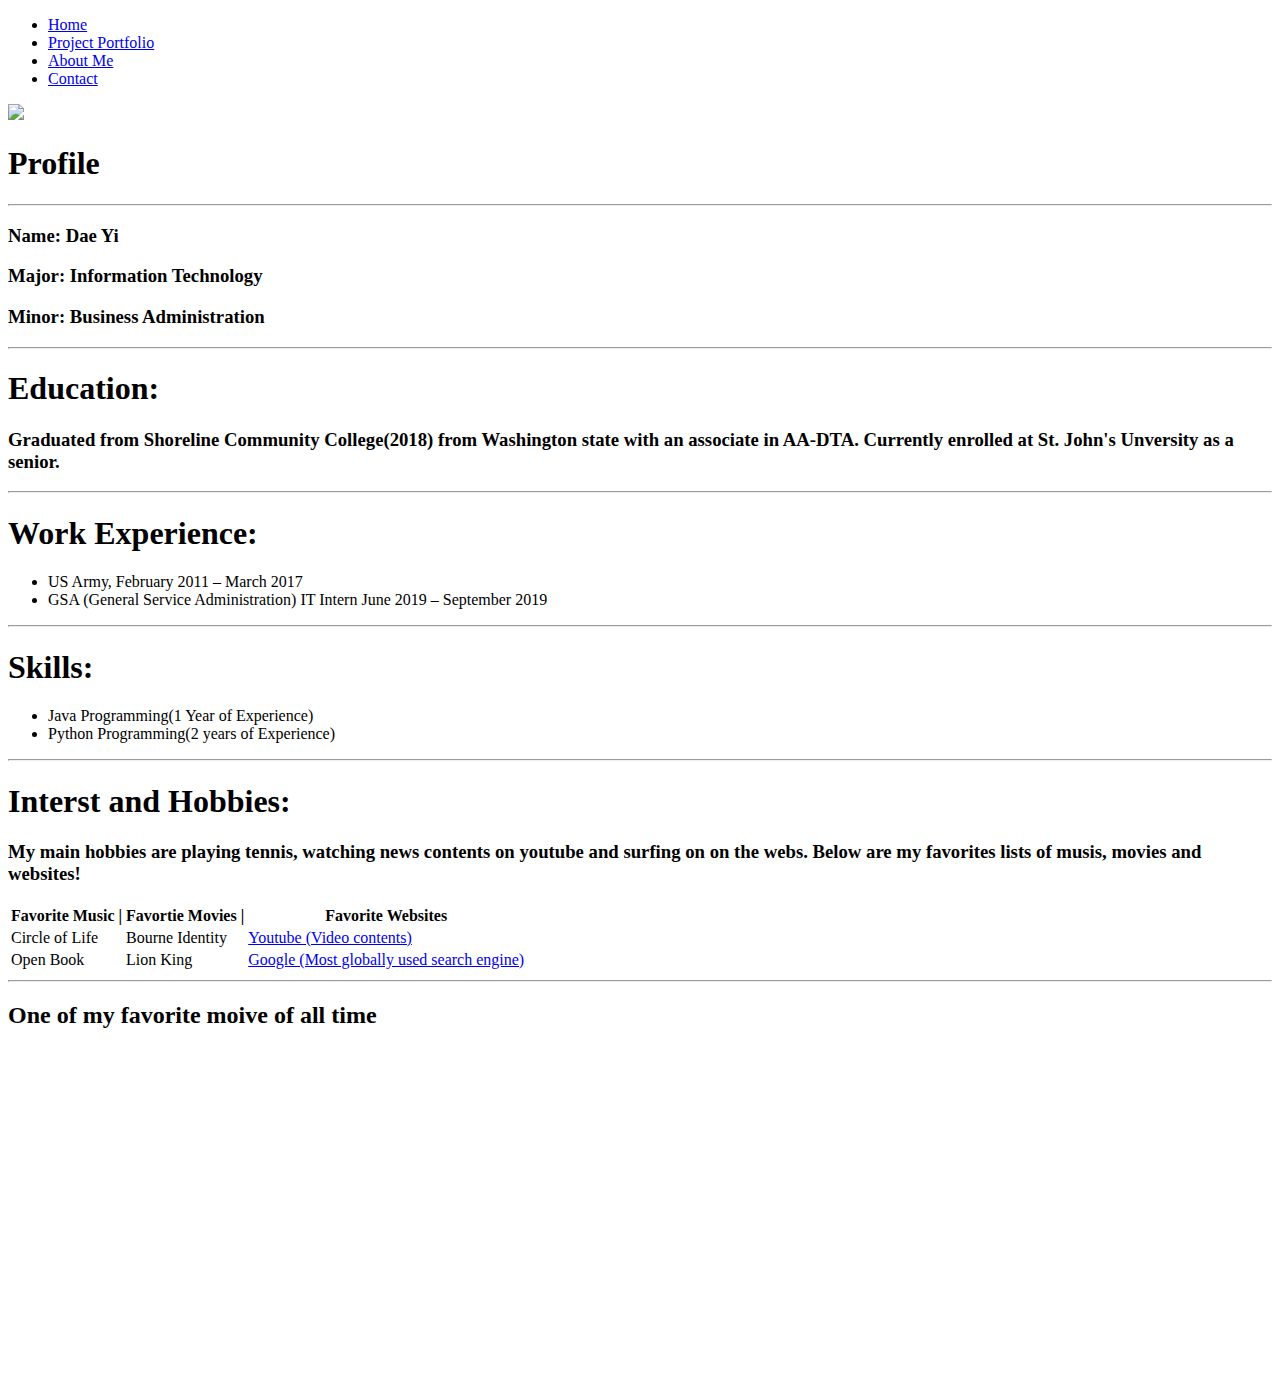
==== about.html @ b2b23621 "Add files via upload" ====
<!DOCTYPE html>
<html>
<head>
  <title>Milestone Project</title>
  <meta charset="UTF-8">
</head>

<body>
  <nav>
    <ul>
      <li><a href="index.html">Home</a></li>
      <li><a href="portfolio.html">Project Portfolio</a></li>
      <li><a href="about.html">About Me</a></li>
      <li><a href="contact.html">Contact</a></li>
    </ul>
  </nav>

   <img src="https://images-na.ssl-images-amazon.com/images/I/61oT0J2ipHL._AC_UL1000_.jpg"width="10%">
   <h1>Profile</h1>
   <hr>
   <h3>Name: Dae Yi</h2>
   <h3>Major: Information Technology</h3>
   <h3>Minor: Business Administration</h3>

   <hr>
   <h1>Education:</h1>
   <h3>Graduated from Shoreline Community College(2018) from Washington state with an associate in AA-DTA. Currently enrolled at St. John's Unversity as a senior.</h3>
   <hr>

   <h1>Work Experience:</h1>
   <ul>
     <li>US Army, February 2011 – March 2017</li>
     <li>GSA (General Service Administration) IT Intern June 2019 – September 2019</li>
   </ul>
   <hr>

   <h1>Skills:</h1>
   <ul>
    <li>Java Programming(1 Year of Experience)</li>
    <li>Python Programming(2 years of Experience)</li>
   </ul>
   <hr>

   <h1>Interst and Hobbies:</h1>
   <h3>My main hobbies are playing tennis, watching news contents on youtube and surfing on on the webs. Below are my favorites lists of musis, movies and websites!</h3>

   <table>
     <tr>
       <th>Favorite Music |</th>
       <th>Favortie Movies |</th>
       <th>Favorite Websites</th>
     </tr>
     <tr>
       <td>Circle of Life</td>
       <td>Bourne Identity</td>
       <td>
         <a href="http://www.youtube.com"target="blank">
           <div style="height:100%;width:100%">
             Youtube (Video contents)
           </div>
         </a>
       </td>
     </tr>
     <tr>
       <td>Open Book</td>
       <td>Lion King</td>
       <td>
         <a href="http://www.google.com"target="blank">
           <div style="height:100%;width:100%">
           Google (Most globally used search engine)
          </div>
         </a>
       </td>
     </tr>
   </table>
   <hr>

   <div>
     <h2>One of my favorite moive of all time</h2>
     <iframe src="https://www.youtube.com/embed/GibiNy4d4gc" width="560" height="315" frameborder="0" allowfullscreen></iframe>
   </div>



</body>
</html>
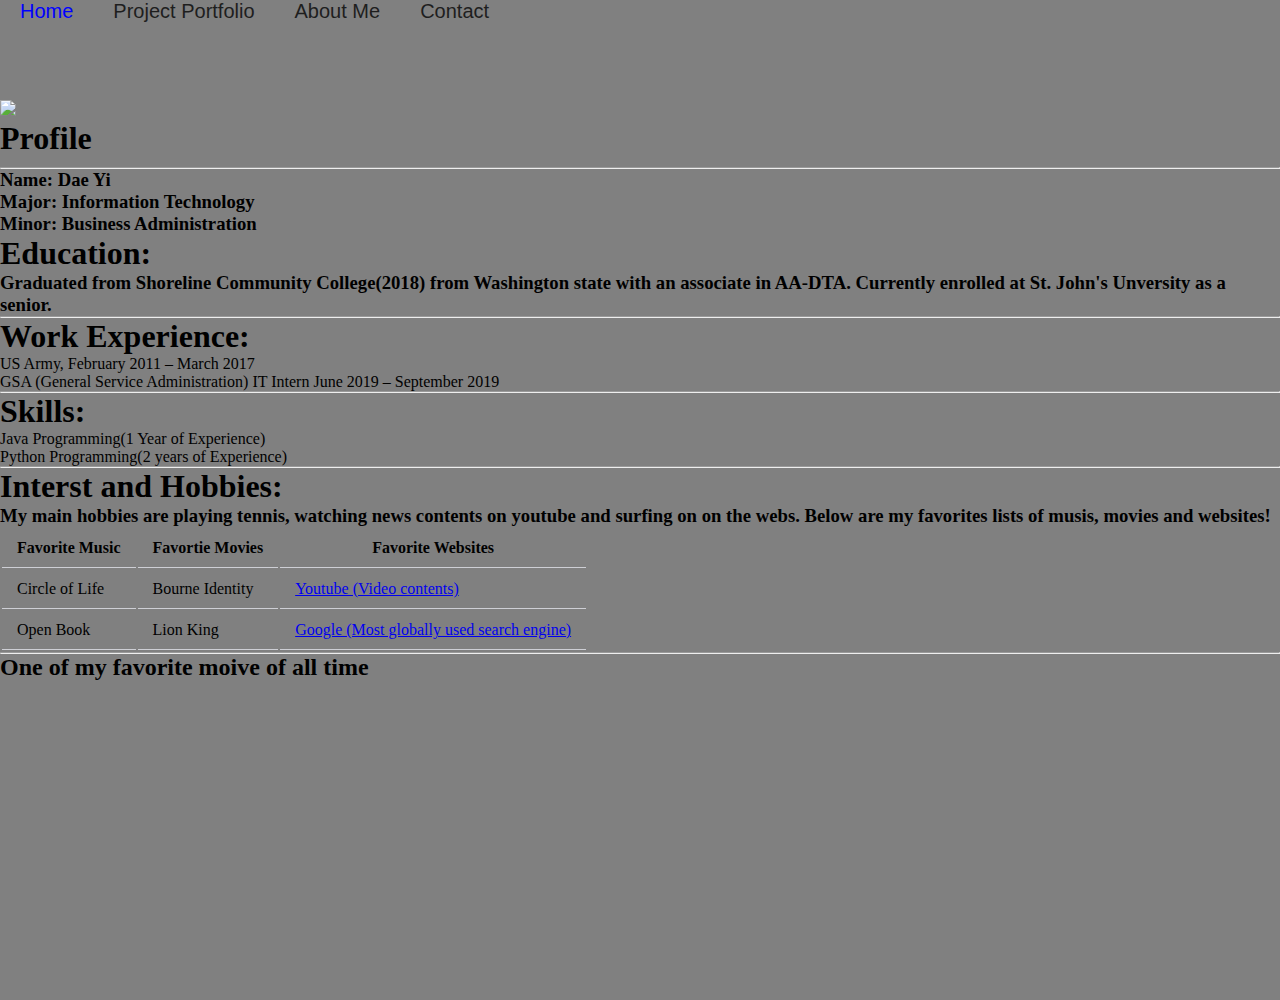
==== commit fe200cf1: "Add files via upload" ====
--- a/about.html
+++ b/about.html
@@ -3,11 +3,13 @@
 <head>
   <title>Milestone Project</title>
   <meta charset="UTF-8">
+  <link rel="stylesheet" href="style1.css">
 </head>
 
 <body>
   <nav>
-    <ul>
+
+    <ul class="first">
       <li><a href="index.html">Home</a></li>
       <li><a href="portfolio.html">Project Portfolio</a></li>
       <li><a href="about.html">About Me</a></li>
@@ -17,24 +19,25 @@
 
    <img src="https://images-na.ssl-images-amazon.com/images/I/61oT0J2ipHL._AC_UL1000_.jpg"width="10%">
    <h1>Profile</h1>
-   <hr>
+   <hr style="margin-top:10px";>
    <h3>Name: Dae Yi</h2>
    <h3>Major: Information Technology</h3>
    <h3>Minor: Business Administration</h3>
 
-   <hr>
    <h1>Education:</h1>
    <h3>Graduated from Shoreline Community College(2018) from Washington state with an associate in AA-DTA. Currently enrolled at St. John's Unversity as a senior.</h3>
    <hr>
 
    <h1>Work Experience:</h1>
-   <ul>
+
+    <ul>
      <li>US Army, February 2011 – March 2017</li>
      <li>GSA (General Service Administration) IT Intern June 2019 – September 2019</li>
    </ul>
    <hr>
 
    <h1>Skills:</h1>
+
    <ul>
     <li>Java Programming(1 Year of Experience)</li>
     <li>Python Programming(2 years of Experience)</li>
@@ -46,8 +49,8 @@
 
    <table>
      <tr>
-       <th>Favorite Music |</th>
-       <th>Favortie Movies |</th>
+       <th>Favorite Music</th>
+       <th>Favortie Movies</th>
        <th>Favorite Websites</th>
      </tr>
      <tr>
--- a/style1.css
+++ b/style1.css
@@ -0,0 +1,45 @@
+* {
+  margin: 0;
+  padding: 0;
+}
+
+body {
+  background-color: grey;
+}
+
+nav {
+  width: 100%;
+  height: 100px;
+  background-color: inherit;
+}
+
+ul {
+
+}
+
+ul.first li {
+  list-style: none;
+  float: left;
+}
+
+ul li a {
+  display: block;
+  text-decoration: none;
+  font-size: 20px;
+  font-family: arial;
+  color: #1e1e1e;
+  padding: 0 20px;
+}
+
+ul li a:hover {
+  color: blue;
+}
+table {
+  border-collapse: separate;
+}
+
+th,
+td {
+  border-bottom: 1px solid #cecfd5;
+  padding: 10px 15px;
+}
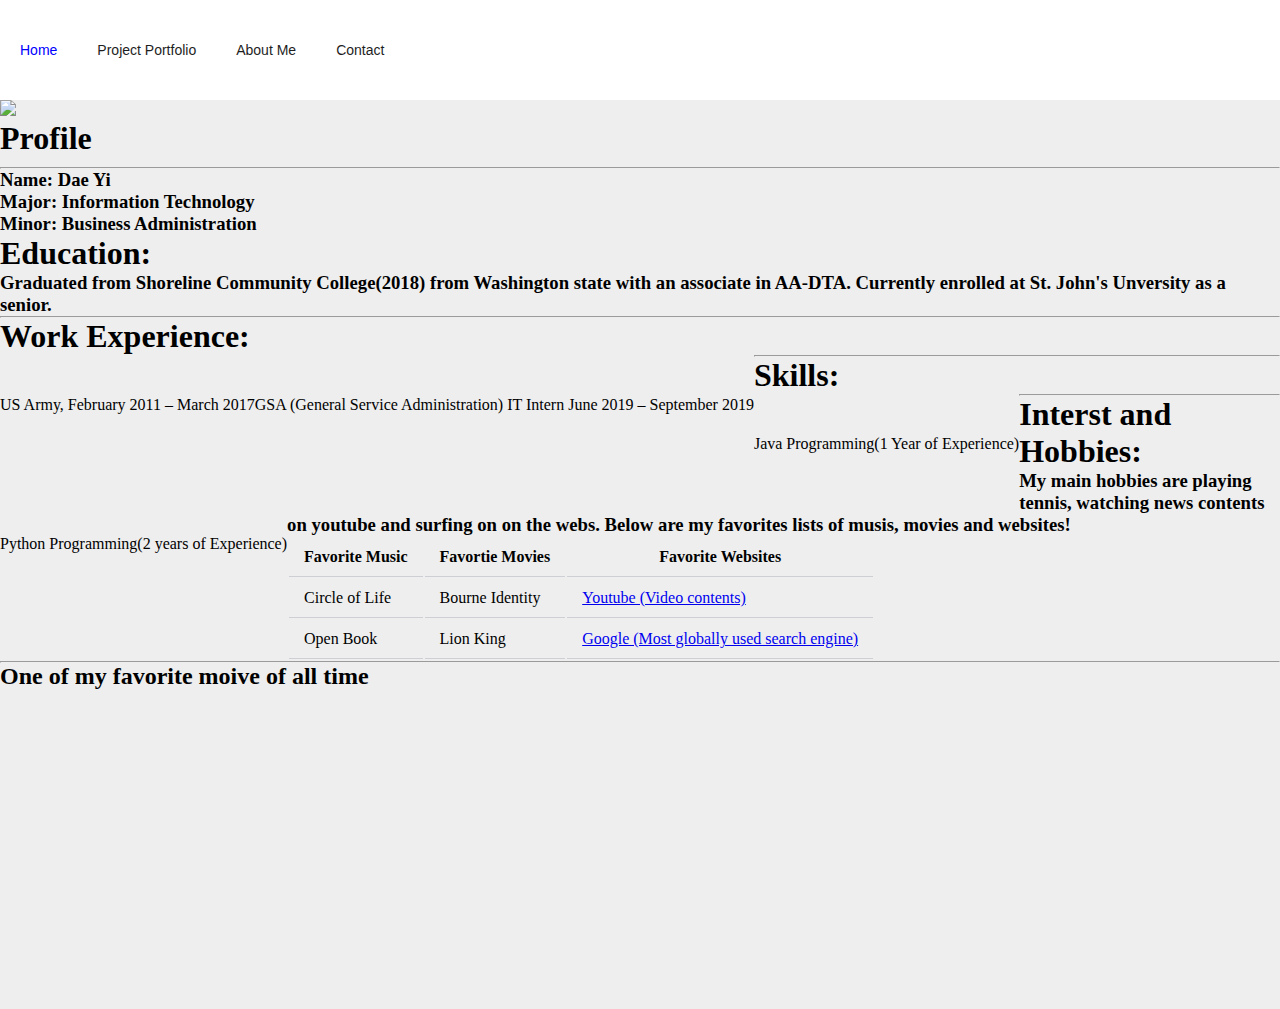
==== commit 3e05a569: "CSS" ====
--- a/about.html
+++ b/about.html
@@ -4,6 +4,7 @@
   <title>Milestone Project</title>
   <meta charset="UTF-8">
   <link rel="stylesheet" href="style1.css">
+  <link rel="stylesheet" href="style.css">
 </head>
 
 <body>
--- a/style.css
+++ b/style.css
@@ -0,0 +1,38 @@
+* {
+  margin: 0;
+  padding: 0;
+}
+
+body {
+  background-color: #eee;
+}
+
+nav {
+  width: 100%;
+  height: 100px;
+  background-color: #fff;
+}
+
+ul {
+
+}
+
+ul li {
+  list-style: none;
+  display: inline-block;
+  float: left;
+  line-height: 100px;
+}
+
+ul li a {
+  display: block;
+  text-decoration: none;
+  font-size: 14px;
+  font-family: arial;
+  color: #1e1e1e;
+  padding: 0 20px;
+}
+
+ul li a:hover {
+  color: blue;
+}
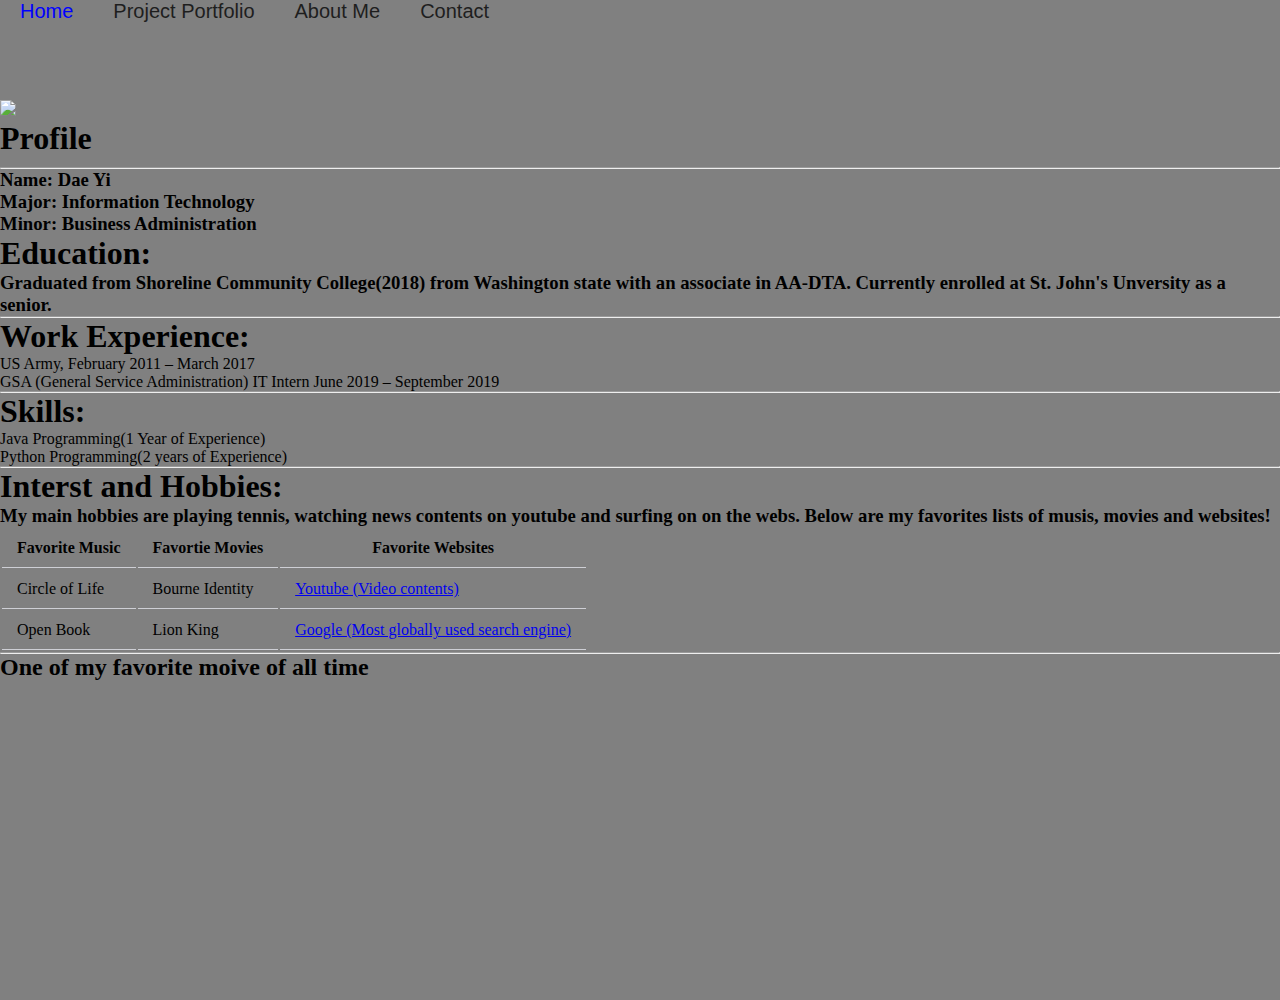
==== commit f9282aeb: "Added CSS" ====
--- a/about.html
+++ b/about.html
@@ -4,7 +4,6 @@
   <title>Milestone Project</title>
   <meta charset="UTF-8">
   <link rel="stylesheet" href="style1.css">
-  <link rel="stylesheet" href="style.css">
 </head>
 
 <body>
--- a/style1.css
+++ b/style1.css
@@ -43,3 +43,18 @@
   border-bottom: 1px solid #cecfd5;
   padding: 10px 15px;
 }
+
+#grid{
+  display: grid;
+  grid-template-columns: 150px 1fr;
+}
+
+#grid ul{
+  padding-left: 33px;
+}
+
+@media(max-width:800px){
+  #grid{
+    display: block;
+  }
+}
